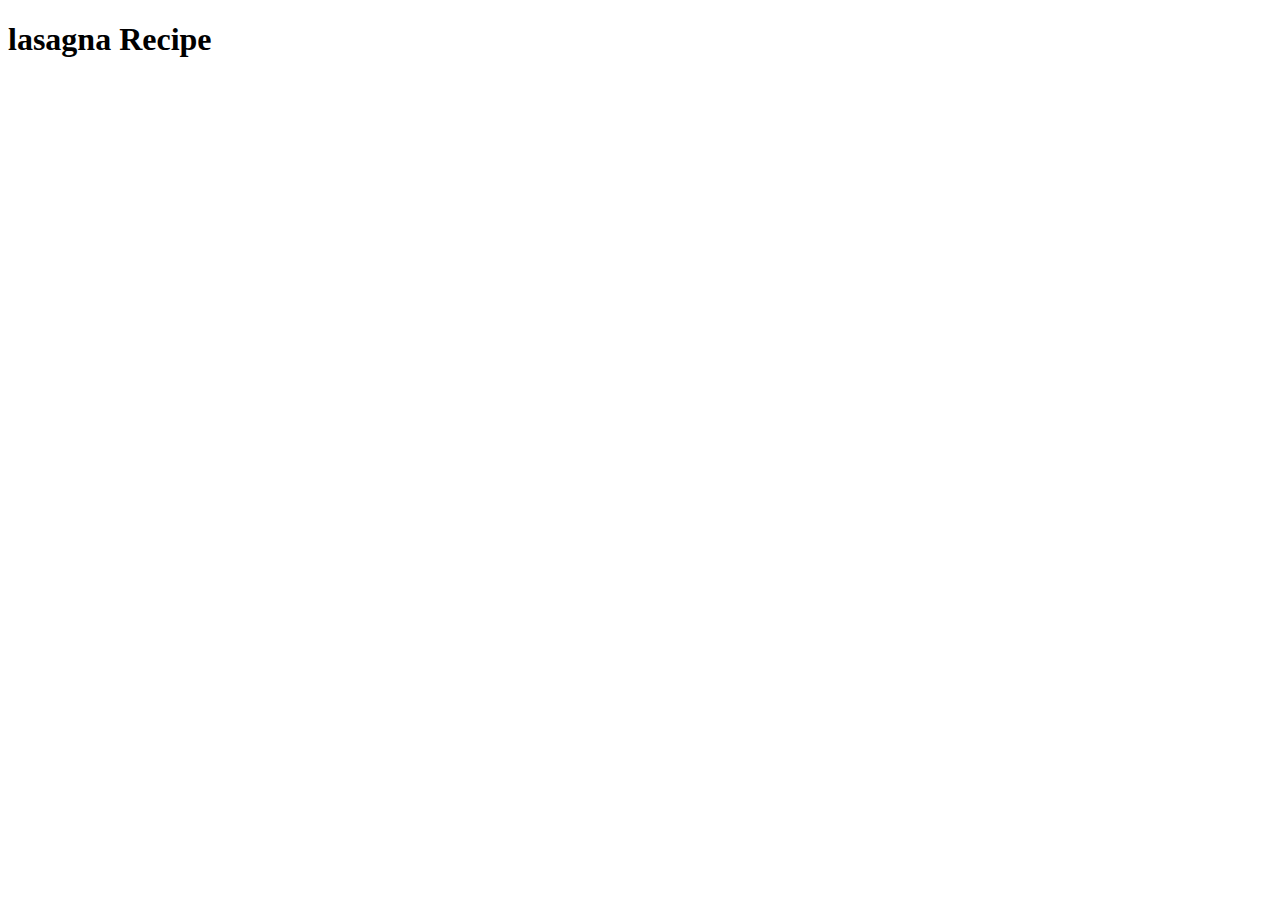
==== recipes/lasagna.html @ 7c7f8109 "i built the basic resipe file" ====
<!DOCTYPE html>
<html lang="en">
<head>
    <meta charset="UTF-8">
    <meta http-equiv="X-UA-Compatible" content="IE=edge">
    <meta name="viewport" content="width=device-width, initial-scale=1.0">
    <title>odin-recepes</title>
</head>
<body>
    <h1>lasagna Recipe</h1>
    
</body>
</html>
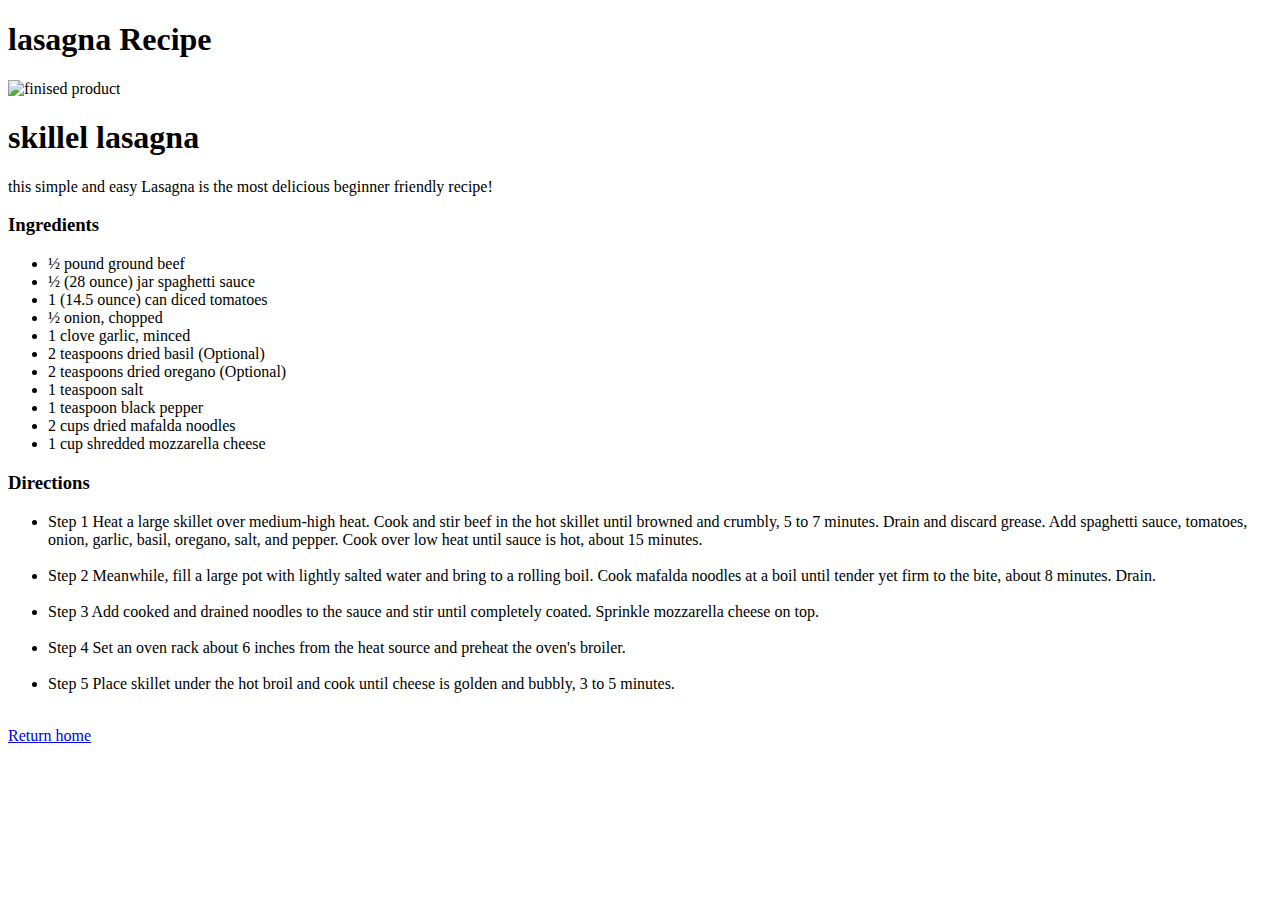
==== commit e8978385: "i completed the first section of the class" ====
--- a/recipes/lasagna.html
+++ b/recipes/lasagna.html
@@ -8,6 +8,52 @@
 </head>
 <body>
     <h1>lasagna Recipe</h1>
+    <img src="https://imagesvc.meredithcorp.io/v3/mm/image?url=https%3A%2F%2Fimages.media-allrecipes.com%2Fuserphotos%2F7250725.jpg&w=1200&h=678&c=sc&poi=face&q=85" alt="finised product">
+    <h1>skillel lasagna</h1>
+    <p>this simple and easy Lasagna is the most delicious beginner friendly recipe!</p>
+    <h3>Ingredients</h3>
+    <ul>
+        <li>½ pound ground beef </li>
+        <li>½ (28 ounce) jar spaghetti sauce </li>
+        <li>1 (14.5 ounce) can diced tomatoes </li>
+        <li>½ onion, chopped </li>
+        <li>1 clove garlic, minced </li>
+        <li>2 teaspoons dried basil (Optional)</li>
+        <li>2 teaspoons dried oregano (Optional)</li>
+        <li>1 teaspoon salt </li>
+        <li>1 teaspoon black pepper </li>
+        <li>2 cups dried mafalda noodles </li>
+        <li>1 cup shredded mozzarella cheese </li>
+    </ul>
+    <h3>Directions</h3>
+    <ul>
+        <li> Step 1
+
+            Heat a large skillet over medium-high heat. Cook and stir beef in the hot skillet until browned and crumbly, 5 to 7 minutes. Drain and discard grease. Add spaghetti sauce, tomatoes, onion, garlic, basil, oregano, salt, and pepper. Cook over low heat until sauce is hot, about 15 minutes.
+            </li>
+            <br>
+        <li> Step 2
+
+            Meanwhile, fill a large pot with lightly salted water and bring to a rolling boil. Cook mafalda noodles at a boil until tender yet firm to the bite, about 8 minutes. Drain.
+            </li>
+            <br>
+        <li> Step 3
+
+            Add cooked and drained noodles to the sauce and stir until completely coated. Sprinkle mozzarella cheese on top.
+            </li>
+            <br>
+        <li> Step 4
+
+            Set an oven rack about 6 inches from the heat source and preheat the oven's broiler.
+            </li>
+            <br>
+        <li> Step 5
+
+            Place skillet under the hot broil and cook until cheese is golden and bubbly, 3 to 5 minutes.
+            </li>
+    </ul>
+    <br>
+    <a href="../index.html">Return home</a>
     
 </body>
 </html>